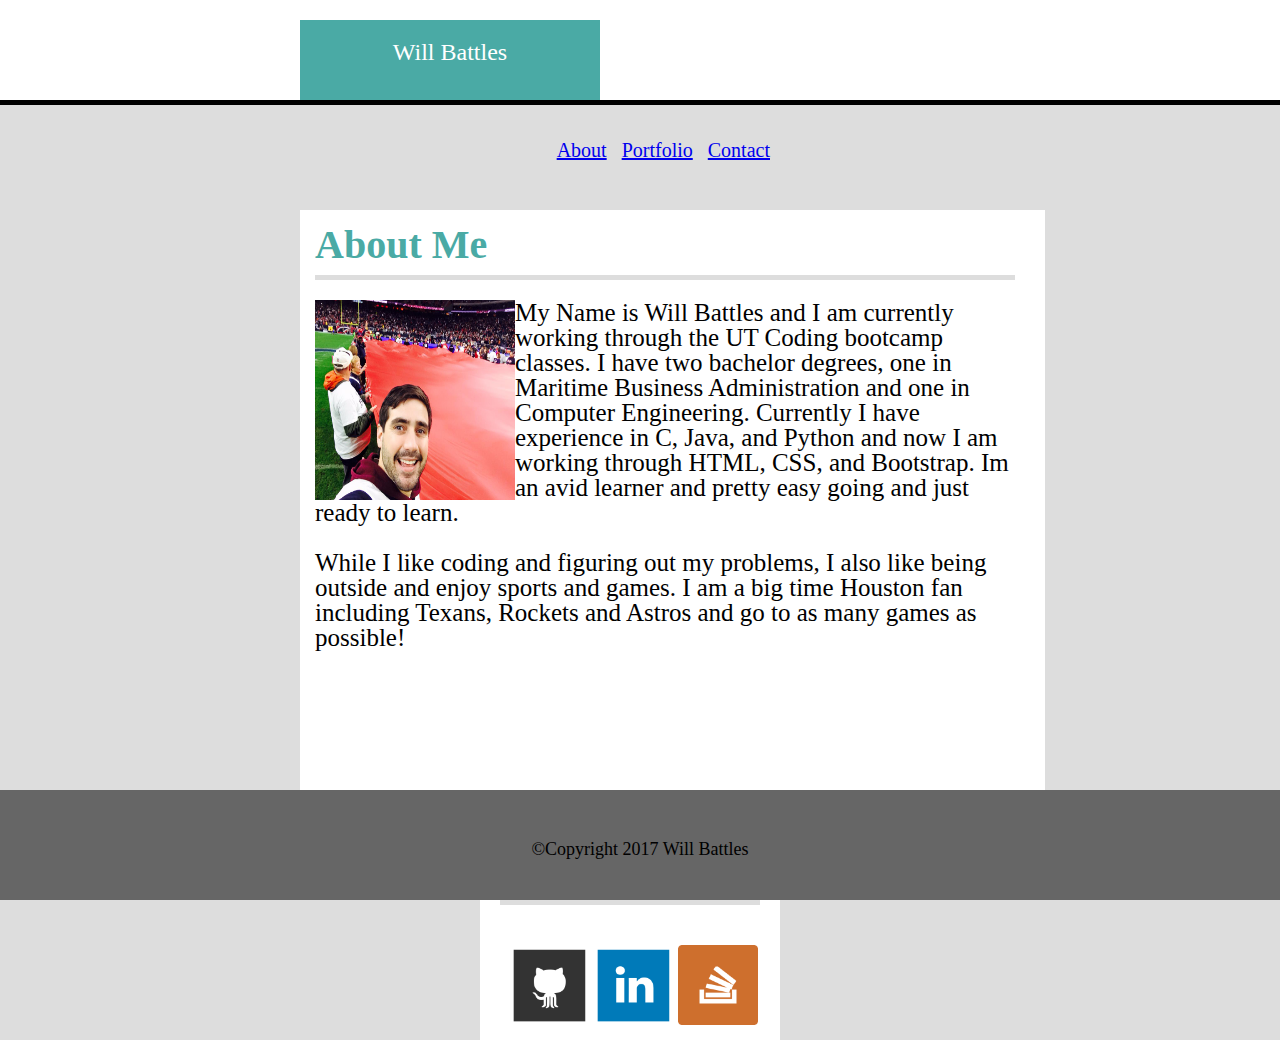
==== index.html @ 21c2240e "recommended assignment from home comp" ====
<!DOCTYPE html>
<html>
	<!-- this is the code for html link <a ref="contact.html"> Contact </a> -->
	<!-- this is the code for link outside of the folder <link rel="stylesheet" type="text/css href="assets/css/style.css"> -->
<head>
	<title> Will Battles Portfolio </title>
	<link rel="stylesheet" type="text/css" href="assets/css/style.css">
	<link rel="stylesheet" type="text/css" href="assets/css/reset.css">

</head>
<body>

<div class="entireheader">
	<div class="headersectionleft">
		<h2> Will Battles </h2>
	</div>
	<div class="headersectionright">
		<div class="link1">
			<a href="index.html"> About </a>
		</div>
		<div class="link2">
			<a href="portfolio.html"> Portfolio </a>
		</div>
		<div class="link3">
			<a href="contact.html"> Contact </a>
		</div>		
	</div>
</div>

<div class="headerbottomborder">
	
</div>

<div class="AboutMe">
	<div class="aboutmetitle">
		About Me
	</div>
			<div class="paragraph">
			<img src="images/profile.jpg" width= "200px", height="200px"
			style= "float: left"; padding-right= "200px", margin-bottom= "200px" >
				My Name is Will Battles and I am currently working through the UT Coding bootcamp classes.  I have two bachelor degrees, one in Maritime Business Administration
				and one in Computer Engineering.  Currently I have experience in C, Java, and Python and now I am working through HTML, CSS, and Bootstrap.  Im an avid learner 
				and pretty easy going and just ready to learn.  
				<br><br>
				While I like coding and figuring out my problems, I also like being outside and enjoy sports and games.  I am 
				a big time Houston fan including Texans, Rockets and Astros and go to as many games as possible!
			</div>
	</div>

</div>

<div class="Connectsquare">
	<div class="connectwithme">
		Connect with Me
	</div>
	<div class="connectionlinks">
		<a href="https://github.com/" target="_blank"> <img src="images/github.png" width= "80px", height="80px"></a>
		<a href="https://linkedin.com" target="_blank"> <img src="images/linkedin.png" width= "80px", height="80px"></a>
		<a href="htpps://stackoverflow.com" target="_blank"> <img src="images/stackoverflow.png" width= "80px", height="80px"></a>
	</div>
</div>

<div class="footertopborder">
	
</div>

<div class="footer">
	©Copyright 2017 Will Battles
</div>

</body>
</html>
---- assets/css/style.css ----
body
{
	background-color: #dddddd;
}

.entireheader
{
	background-color: white;
	width: 100%;
	height: 100px;
}

.headerbottomborder
{
	width: 100%;
	border-style: solid;
	border-bottom-width: 5px;
	border-color: black;
}

.headersectionleft
{
	float: left;
	background-color: #4aaaa5;
	color: white;
	text-align: center;
	font-family: "Georgia", "Times", "Times New Roman", "serif";
	font-size: 24px;
	width: 300px;
	height: 60px;
	padding-top: 20px;
	position: relative;
	margin-left: 300px;
	margin-top: 20px;
	clear: both;
}

.headersectionright
{
	float: right;
	position: relative;
	padding-right: 500px;
	padding-top: 40px;
	font-size: 20px;
}

.link1
{
	display: inline-block;
	padding-right: 10px;
}

.link2
{
	display: inline-block;
	padding-right: 10px;	
}

.link3
{
	display: inline-block;
	padding-right: 10px;
}

.AboutMe
{
	float: left;
	font-size: 25px;
	font-family: "Georgia", "Times", "Times New Roman", "serif";
	position: relative;
	background-color: white;
	margin-left: 300px;
	margin-top: 50px;
	padding: 15px;
	padding-right: 30px;
	width: 700px;
	height: 550px; 
}

.paragraph
{

}

.aboutmetitle
{
	float: left;
	background-color: white;
	position: relative;
	color: #4aaaa5; 
	width: 100%;
	height: 50px;
	font-size: 40px;
	font-weight: bold;
	border-style: solid;
	border-color: #dddddd;
	border-bottom-width: 5px;
	margin-bottom: 20px;
}

.Connectsquare
{
	width: 300px;
	height: 200px;
	float: right;
	margin-top: 50px;
	margin-right: 500px;
	background-color: white;
}

.connectwithme
{
	width: 260px;
	margin-left: 20px;
	margin-top: 40px;
	margin-bottom: 40px;
	text-align: center;
	font-size: 20px;
	font-weight: bold;
	color: #4aaaa5;
	border-style: solid;
	border-color: #dddddd;
	border-bottom-width: 5px;
}

.connectionlinks
{
	margin-left: 30px;
}

.footertopborder
{
	margin-top: 750px;
	border-style: solid;
	border-color: #4aaaa5;
	border-bottom-width: 10px;
}

.footer
{
	position: absolute;
  	right: 0;
  	bottom: 0;
  	left: 0;
	background-color: #666666;
	text-align: center;
	font-size: 18px;
	padding-top: 50px;
	width: 100%;
	height: 60px;
	clear: both;
}
---- assets/css/style.css ----
body
{
	background-color: #dddddd;
}

.entireheader
{
	background-color: white;
	width: 100%;
	height: 100px;
}

.headerbottomborder
{
	width: 100%;
	border-style: solid;
	border-bottom-width: 5px;
	border-color: black;
}

.headersectionleft
{
	float: left;
	background-color: #4aaaa5;
	color: white;
	text-align: center;
	font-family: "Georgia", "Times", "Times New Roman", "serif";
	font-size: 24px;
	width: 300px;
	height: 60px;
	padding-top: 20px;
	position: relative;
	margin-left: 300px;
	margin-top: 20px;
	clear: both;
}

.headersectionright
{
	float: right;
	position: relative;
	padding-right: 500px;
	padding-top: 40px;
	font-size: 20px;
}

.link1
{
	display: inline-block;
	padding-right: 10px;
}

.link2
{
	display: inline-block;
	padding-right: 10px;	
}

.link3
{
	display: inline-block;
	padding-right: 10px;
}

.AboutMe
{
	float: left;
	font-size: 25px;
	font-family: "Georgia", "Times", "Times New Roman", "serif";
	position: relative;
	background-color: white;
	margin-left: 300px;
	margin-top: 50px;
	padding: 15px;
	padding-right: 30px;
	width: 700px;
	height: 550px; 
}

.paragraph
{

}

.aboutmetitle
{
	float: left;
	background-color: white;
	position: relative;
	color: #4aaaa5; 
	width: 100%;
	height: 50px;
	font-size: 40px;
	font-weight: bold;
	border-style: solid;
	border-color: #dddddd;
	border-bottom-width: 5px;
	margin-bottom: 20px;
}

.Connectsquare
{
	width: 300px;
	height: 200px;
	float: right;
	margin-top: 50px;
	margin-right: 500px;
	background-color: white;
}

.connectwithme
{
	width: 260px;
	margin-left: 20px;
	margin-top: 40px;
	margin-bottom: 40px;
	text-align: center;
	font-size: 20px;
	font-weight: bold;
	color: #4aaaa5;
	border-style: solid;
	border-color: #dddddd;
	border-bottom-width: 5px;
}

.connectionlinks
{
	margin-left: 30px;
}

.footertopborder
{
	margin-top: 750px;
	border-style: solid;
	border-color: #4aaaa5;
	border-bottom-width: 10px;
}

.footer
{
	position: absolute;
  	right: 0;
  	bottom: 0;
  	left: 0;
	background-color: #666666;
	text-align: center;
	font-size: 18px;
	padding-top: 50px;
	width: 100%;
	height: 60px;
	clear: both;
}
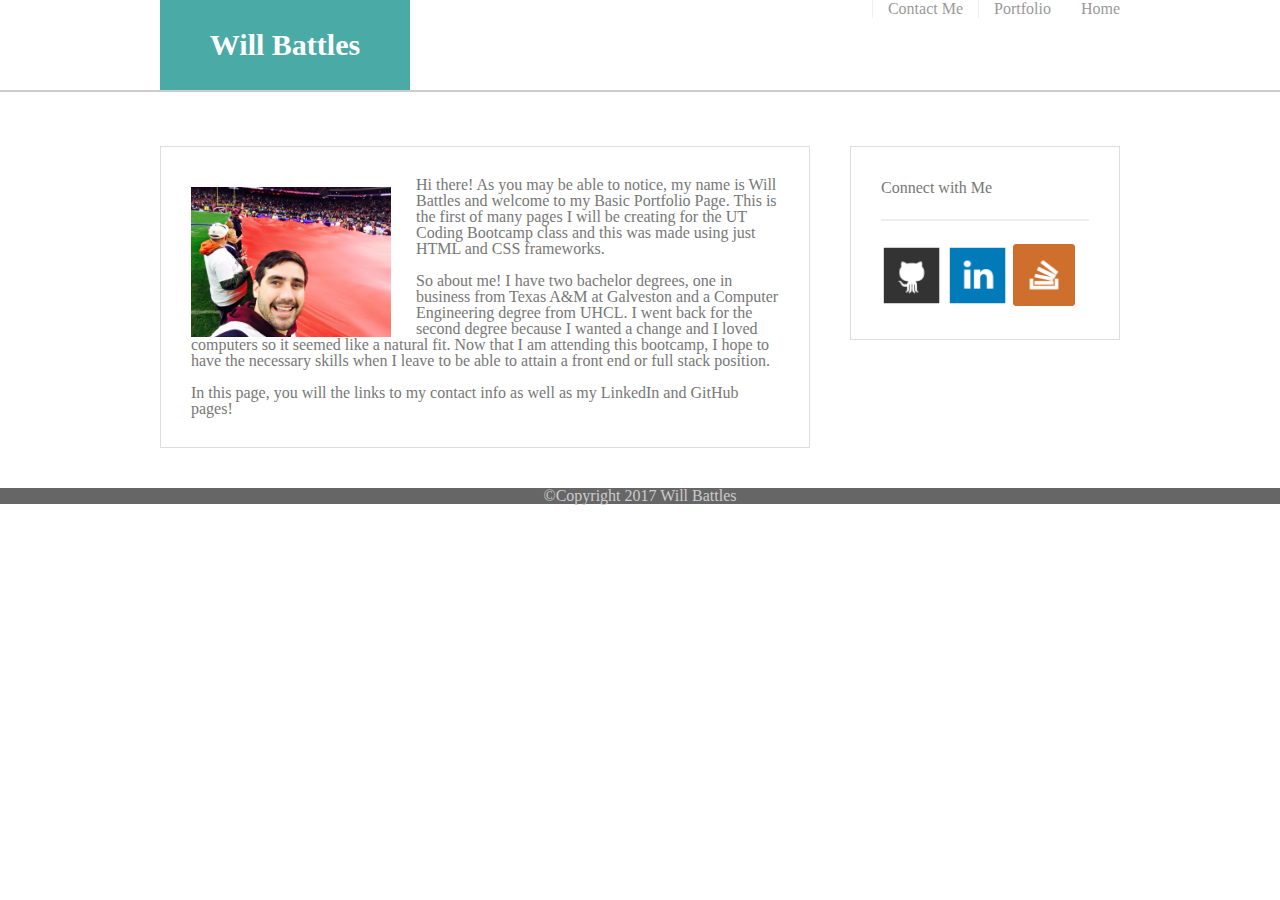
==== commit 10297e64: "Updated readme file and added comments to work" ====
--- a/index.html
+++ b/index.html
@@ -10,63 +10,67 @@
 </head>
 <body>
 
-<div class="entireheader">
-	<div class="headersectionleft">
-		<h2> Will Battles </h2>
+<!-- This is the header class that contains my name and the nav bar with 3 links -->	
+<header id="entireheader">
+	<div class="container">
+		<a href="index.html" id="headername"> Will Battles </a>
+
+		<!-- This is the nav bar section -->
+		<nav>
+			<a href="index.html"> Home </a>
+			<a href="portfolio.html"> Portfolio </a>
+			<a href="contact.html"> Contact Me </a>
+		</nav>
 	</div>
-	<div class="headersectionright">
-		<div class="link1">
-			<a href="index.html"> About </a>
+</header>
+
+<!-- This is the main body section of the index.html  It will have floats, with 2 portions, 1 being the picture and the second being the paragraph -->
+<div class= "container" id="mainbody">
+	
+	<div class="aboutmetitle">
+		About Me
+	</div>
+
+	<!-- this contains my profile pic and the paragraph containing my intro and info -->
+	<div class="container" id="main-container">
+		<div class="mainsection">
+			<img src="images/profile.jpg" class="mypic">
+			<p>
+				Hi there!  As you may be able to notice, my name is Will Battles and welcome to my Basic Portfolio Page.
+				This is the first of many pages I will be creating for the UT Coding Bootcamp class and this was made using
+				just HTML and CSS frameworks.
+				<br>
+				<br>
+				So about me!  I have two bachelor degrees, one in business from Texas A&M at Galveston and a Computer Engineering
+				degree from UHCL.  I went back for the second degree because I wanted a change and I loved computers so it seemed
+				like a natural fit.  Now that I am attending this bootcamp, I hope to have the necessary skills when I leave to be able
+				to attain a front end or full stack position.
+				<br>
+				<br>
+				In this page, you will the links to my contact info as well as my LinkedIn and GitHub pages!
+			</p>
 		</div>
-		<div class="link2">
-			<a href="portfolio.html"> Portfolio </a>
+	
+		<!-- This is the second portion of the main body section.  Contains all the links for my connections -->
+		<div class="Connectsquare">
+			<h2> Connect with Me </h2>
+			<div class="connectionlinks">
+				<a href="#"><img src="images/github.png" class="social" alt="GitHub" /></a>
+				<a href="#"><img src="images/linkedin.png" class="social" alt="LinkedIn" /></a>
+				<a href="#"><img src="images/stackoverflow.png" class="social" alt="Stack Overflow" /></a>
+			</div>	
 		</div>
-		<div class="link3">
-			<a href="contact.html"> Contact </a>
-		</div>		
+	
 	</div>
 </div>
 
-<div class="headerbottomborder">
-	
-</div>
 
-<div class="AboutMe">
-	<div class="aboutmetitle">
-		About Me
+<!-- Contains only the footer for the page, Will be the same regardless of the page -->
+<footer>
+	<div class="container">
+		©Copyright 2017 Will Battles
 	</div>
-			<div class="paragraph">
-			<img src="images/profile.jpg" width= "200px", height="200px"
-			style= "float: left"; padding-right= "200px", margin-bottom= "200px" >
-				My Name is Will Battles and I am currently working through the UT Coding bootcamp classes.  I have two bachelor degrees, one in Maritime Business Administration
-				and one in Computer Engineering.  Currently I have experience in C, Java, and Python and now I am working through HTML, CSS, and Bootstrap.  Im an avid learner 
-				and pretty easy going and just ready to learn.  
-				<br><br>
-				While I like coding and figuring out my problems, I also like being outside and enjoy sports and games.  I am 
-				a big time Houston fan including Texans, Rockets and Astros and go to as many games as possible!
-			</div>
-	</div>
-
-</div>
-
-<div class="Connectsquare">
-	<div class="connectwithme">
-		Connect with Me
-	</div>
-	<div class="connectionlinks">
-		<a href="https://github.com/" target="_blank"> <img src="images/github.png" width= "80px", height="80px"></a>
-		<a href="https://linkedin.com" target="_blank"> <img src="images/linkedin.png" width= "80px", height="80px"></a>
-		<a href="htpps://stackoverflow.com" target="_blank"> <img src="images/stackoverflow.png" width= "80px", height="80px"></a>
-	</div>
-</div>
-
-<div class="footertopborder">
-	
-</div>
-
-<div class="footer">
-	©Copyright 2017 Will Battles
-</div>
+</footer>
 
 </body>
 </html>--- a/assets/css/style.css
+++ b/assets/css/style.css
@@ -1,155 +1,213 @@
-body
-{
-	background-color: #dddddd;
-}
-
-.entireheader
-{
-	background-color: white;
+body{
+	font-family: Arial, "Helvetica Neue", Helvetica, sans-serif;
+	font-size: 18px;
+	line-height: 34px;
+	color: #777;
+
+}
+
+
+* {
+	box-sizing: border-box;
+}
+
+
+.container {
+  width: 100%;
+  max-width: 960px;
+  margin: 0 auto;
+  clear: both;
+}
+
+h1,
+h2,
+p {
+	margin-bottom: 20px;
+}
+
+h2{
+	font-size: 20px;
+}
+
+#entireheader{
+	position: fixed;
+	z-index: 99;
 	width: 100%;
-	height: 100px;
-}
-
-.headerbottomborder
-{
-	width: 100%;
-	border-style: solid;
-	border-bottom-width: 5px;
-	border-color: black;
-}
-
-.headersectionleft
-{
+	margin: 0 0 30px;
+	overflow: auto;
+	color: #fff;
+	background: #fff;
+	border-bottom: 2px solid #ccc;
+}
+
+#headername{
 	float: left;
-	background-color: #4aaaa5;
-	color: white;
+	width: 250px;
+	height: 90px;
+	font-family: Georgia, Times, "Times New Roman", serif;
+	font-size: 30px;
+	font-weight: 700;
+	line-height: 90px;
+	color: #fff;
 	text-align: center;
-	font-family: "Georgia", "Times", "Times New Roman", "serif";
-	font-size: 24px;
-	width: 300px;
-	height: 60px;
-	padding-top: 20px;
-	position: relative;
-	margin-left: 300px;
-	margin-top: 20px;
-	clear: both;
-}
-
-.headersectionright
-{
-	float: right;
-	position: relative;
-	padding-right: 500px;
-	padding-top: 40px;
-	font-size: 20px;
-}
-
-.link1
-{
-	display: inline-block;
-	padding-right: 10px;
-}
-
-.link2
-{
-	display: inline-block;
-	padding-right: 10px;	
-}
-
-.link3
-{
-	display: inline-block;
-	padding-right: 10px;
-}
-
-.AboutMe
-{
-	float: left;
-	font-size: 25px;
-	font-family: "Georgia", "Times", "Times New Roman", "serif";
-	position: relative;
-	background-color: white;
-	margin-left: 300px;
-	margin-top: 50px;
-	padding: 15px;
-	padding-right: 30px;
-	width: 700px;
-	height: 550px; 
-}
-
-.paragraph
-{
-
-}
-
-.aboutmetitle
-{
-	float: left;
-	background-color: white;
-	position: relative;
-	color: #4aaaa5; 
-	width: 100%;
-	height: 50px;
-	font-size: 40px;
-	font-weight: bold;
-	border-style: solid;
-	border-color: #dddddd;
-	border-bottom-width: 5px;
-	margin-bottom: 20px;
-}
-
-.Connectsquare
-{
-	width: 300px;
-	height: 200px;
-	float: right;
-	margin-top: 50px;
-	margin-right: 500px;
-	background-color: white;
-}
-
-.connectwithme
-{
-	width: 260px;
-	margin-left: 20px;
-	margin-top: 40px;
-	margin-bottom: 40px;
-	text-align: center;
-	font-size: 20px;
-	font-weight: bold;
-	color: #4aaaa5;
-	border-style: solid;
-	border-color: #dddddd;
-	border-bottom-width: 5px;
-}
-
-.connectionlinks
-{
-	margin-left: 30px;
-}
-
-.footertopborder
-{
-	margin-top: 750px;
-	border-style: solid;
-	border-color: #4aaaa5;
-	border-bottom-width: 10px;
-}
-
-.footer
-{
-	position: absolute;
-  	right: 0;
-  	bottom: 0;
-  	left: 0;
-	background-color: #666666;
-	text-align: center;
-	font-size: 18px;
-	padding-top: 50px;
-	width: 100%;
-	height: 60px;
-	clear: both;
-}
-
-
-
+	text-decoration: none;
+	background: #4aaaa5;
+}
+
+nav a {
+  float: right;
+  display: inline-block;
+  padding-left: 15px;
+  margin-left: 15px;
+  line-height: 18px;
+  color: #999;
+  text-decoration: none;
+  border-left: 1px solid #efefef;
+}
+
+nav a:first-child {
+  border-left: 0 none;
+}
+
+footer {
+  padding: 30px 0;
+  clear: both;
+  font-size: 12px;
+  color: #fff;
+  color: #ccc;
+  text-align: center;
+  background: #666;
+  border-top: 8px solid #4aaaa5;
+}
+
+/* sidebar */
+
+.Connectsquare {
+  float: right;
+  width: 100%;
+  max-width: 270px;
+  padding: 30px;
+  margin-bottom: 20px;
+  background: #fff;
+  border: 1px solid #ddd;
+}
+
+h3,
+.Connectsquare h2 {
+  padding-bottom: 20px;
+  margin-bottom: 15px;
+  line-height: 22px;
+  border-bottom: 2px solid #eee;
+}
+
+.social {
+  width: 62px;
+  height: 62px;
+  margin-top: 8px;
+  margin-right: 5px;
+}
+
+.social:last-child {
+  margin-right: 0;
+}
+
+/* main */
+
+#main-container {
+  padding-top: 130px;
+}
+
+.mainsection {
+  float: left;
+  width: 100%;
+  max-width: 650px;
+  padding: 30px;
+  margin: 0 0 40px;
+  background: #fff;
+  border: 1px solid #ddd;
+}
+
+/* portfolio page */
+
+.work {
+  position: relative;
+  float: left;
+  width: 274px;
+  margin: 20px 0 25px;
+  overflow: auto;
+}
+
+.work:nth-child(even) {
+  margin-right: 40px;
+}
+
+.work img {
+  width: 100%;
+  border: 0 none;
+  opacity: 0.8;
+}
+
+.work h3 {
+  position: absolute;
+  bottom: 20px;
+  width: 100%;
+  padding: 15px;
+  margin-bottom: 0;
+  font-weight: 300;
+  line-height: 30px;
+  color: #fff;
+  text-align: center;
+  background: #4aaaa5;
+  border-bottom: 0;
+}
+
+.mypic {
+  float: left;
+  width: 200px;
+  height: auto;
+  margin-top: 10px;
+  margin-right: 25px;
+}
+
+/* contact page */
+
+#contact-form ul {
+  margin-bottom: 20px;
+}
+
+#contact-form li {
+  margin-bottom: 10px;
+}
+
+label,
+input[type=text],
+input[type=email],
+textarea {
+  display: block;
+  width: 100%;
+}
+
+input[type=text],
+input[type=email],
+textarea {
+  height: 35px;
+  padding: 0 10px;
+  font-size: 14px;
+  border: 1px solid #ddd;
+}
+
+textarea {
+  height: 200px;
+}
+
+input[type=submit] {
+  padding: 10px 30px;
+  font-size: 18px;
+  color: #fff;
+  cursor: pointer;
+  background: #4aaaa5;
+  border: 0 none;
+}
+
+
+
--- a/assets/css/style.css
+++ b/assets/css/style.css
@@ -1,155 +1,213 @@
-body
-{
-	background-color: #dddddd;
-}
-
-.entireheader
-{
-	background-color: white;
+body{
+	font-family: Arial, "Helvetica Neue", Helvetica, sans-serif;
+	font-size: 18px;
+	line-height: 34px;
+	color: #777;
+
+}
+
+
+* {
+	box-sizing: border-box;
+}
+
+
+.container {
+  width: 100%;
+  max-width: 960px;
+  margin: 0 auto;
+  clear: both;
+}
+
+h1,
+h2,
+p {
+	margin-bottom: 20px;
+}
+
+h2{
+	font-size: 20px;
+}
+
+#entireheader{
+	position: fixed;
+	z-index: 99;
 	width: 100%;
-	height: 100px;
-}
-
-.headerbottomborder
-{
-	width: 100%;
-	border-style: solid;
-	border-bottom-width: 5px;
-	border-color: black;
-}
-
-.headersectionleft
-{
+	margin: 0 0 30px;
+	overflow: auto;
+	color: #fff;
+	background: #fff;
+	border-bottom: 2px solid #ccc;
+}
+
+#headername{
 	float: left;
-	background-color: #4aaaa5;
-	color: white;
+	width: 250px;
+	height: 90px;
+	font-family: Georgia, Times, "Times New Roman", serif;
+	font-size: 30px;
+	font-weight: 700;
+	line-height: 90px;
+	color: #fff;
 	text-align: center;
-	font-family: "Georgia", "Times", "Times New Roman", "serif";
-	font-size: 24px;
-	width: 300px;
-	height: 60px;
-	padding-top: 20px;
-	position: relative;
-	margin-left: 300px;
-	margin-top: 20px;
-	clear: both;
-}
-
-.headersectionright
-{
-	float: right;
-	position: relative;
-	padding-right: 500px;
-	padding-top: 40px;
-	font-size: 20px;
-}
-
-.link1
-{
-	display: inline-block;
-	padding-right: 10px;
-}
-
-.link2
-{
-	display: inline-block;
-	padding-right: 10px;	
-}
-
-.link3
-{
-	display: inline-block;
-	padding-right: 10px;
-}
-
-.AboutMe
-{
-	float: left;
-	font-size: 25px;
-	font-family: "Georgia", "Times", "Times New Roman", "serif";
-	position: relative;
-	background-color: white;
-	margin-left: 300px;
-	margin-top: 50px;
-	padding: 15px;
-	padding-right: 30px;
-	width: 700px;
-	height: 550px; 
-}
-
-.paragraph
-{
-
-}
-
-.aboutmetitle
-{
-	float: left;
-	background-color: white;
-	position: relative;
-	color: #4aaaa5; 
-	width: 100%;
-	height: 50px;
-	font-size: 40px;
-	font-weight: bold;
-	border-style: solid;
-	border-color: #dddddd;
-	border-bottom-width: 5px;
-	margin-bottom: 20px;
-}
-
-.Connectsquare
-{
-	width: 300px;
-	height: 200px;
-	float: right;
-	margin-top: 50px;
-	margin-right: 500px;
-	background-color: white;
-}
-
-.connectwithme
-{
-	width: 260px;
-	margin-left: 20px;
-	margin-top: 40px;
-	margin-bottom: 40px;
-	text-align: center;
-	font-size: 20px;
-	font-weight: bold;
-	color: #4aaaa5;
-	border-style: solid;
-	border-color: #dddddd;
-	border-bottom-width: 5px;
-}
-
-.connectionlinks
-{
-	margin-left: 30px;
-}
-
-.footertopborder
-{
-	margin-top: 750px;
-	border-style: solid;
-	border-color: #4aaaa5;
-	border-bottom-width: 10px;
-}
-
-.footer
-{
-	position: absolute;
-  	right: 0;
-  	bottom: 0;
-  	left: 0;
-	background-color: #666666;
-	text-align: center;
-	font-size: 18px;
-	padding-top: 50px;
-	width: 100%;
-	height: 60px;
-	clear: both;
-}
-
-
-
+	text-decoration: none;
+	background: #4aaaa5;
+}
+
+nav a {
+  float: right;
+  display: inline-block;
+  padding-left: 15px;
+  margin-left: 15px;
+  line-height: 18px;
+  color: #999;
+  text-decoration: none;
+  border-left: 1px solid #efefef;
+}
+
+nav a:first-child {
+  border-left: 0 none;
+}
+
+footer {
+  padding: 30px 0;
+  clear: both;
+  font-size: 12px;
+  color: #fff;
+  color: #ccc;
+  text-align: center;
+  background: #666;
+  border-top: 8px solid #4aaaa5;
+}
+
+/* sidebar */
+
+.Connectsquare {
+  float: right;
+  width: 100%;
+  max-width: 270px;
+  padding: 30px;
+  margin-bottom: 20px;
+  background: #fff;
+  border: 1px solid #ddd;
+}
+
+h3,
+.Connectsquare h2 {
+  padding-bottom: 20px;
+  margin-bottom: 15px;
+  line-height: 22px;
+  border-bottom: 2px solid #eee;
+}
+
+.social {
+  width: 62px;
+  height: 62px;
+  margin-top: 8px;
+  margin-right: 5px;
+}
+
+.social:last-child {
+  margin-right: 0;
+}
+
+/* main */
+
+#main-container {
+  padding-top: 130px;
+}
+
+.mainsection {
+  float: left;
+  width: 100%;
+  max-width: 650px;
+  padding: 30px;
+  margin: 0 0 40px;
+  background: #fff;
+  border: 1px solid #ddd;
+}
+
+/* portfolio page */
+
+.work {
+  position: relative;
+  float: left;
+  width: 274px;
+  margin: 20px 0 25px;
+  overflow: auto;
+}
+
+.work:nth-child(even) {
+  margin-right: 40px;
+}
+
+.work img {
+  width: 100%;
+  border: 0 none;
+  opacity: 0.8;
+}
+
+.work h3 {
+  position: absolute;
+  bottom: 20px;
+  width: 100%;
+  padding: 15px;
+  margin-bottom: 0;
+  font-weight: 300;
+  line-height: 30px;
+  color: #fff;
+  text-align: center;
+  background: #4aaaa5;
+  border-bottom: 0;
+}
+
+.mypic {
+  float: left;
+  width: 200px;
+  height: auto;
+  margin-top: 10px;
+  margin-right: 25px;
+}
+
+/* contact page */
+
+#contact-form ul {
+  margin-bottom: 20px;
+}
+
+#contact-form li {
+  margin-bottom: 10px;
+}
+
+label,
+input[type=text],
+input[type=email],
+textarea {
+  display: block;
+  width: 100%;
+}
+
+input[type=text],
+input[type=email],
+textarea {
+  height: 35px;
+  padding: 0 10px;
+  font-size: 14px;
+  border: 1px solid #ddd;
+}
+
+textarea {
+  height: 200px;
+}
+
+input[type=submit] {
+  padding: 10px 30px;
+  font-size: 18px;
+  color: #fff;
+  cursor: pointer;
+  background: #4aaaa5;
+  border: 0 none;
+}
+
+
+
